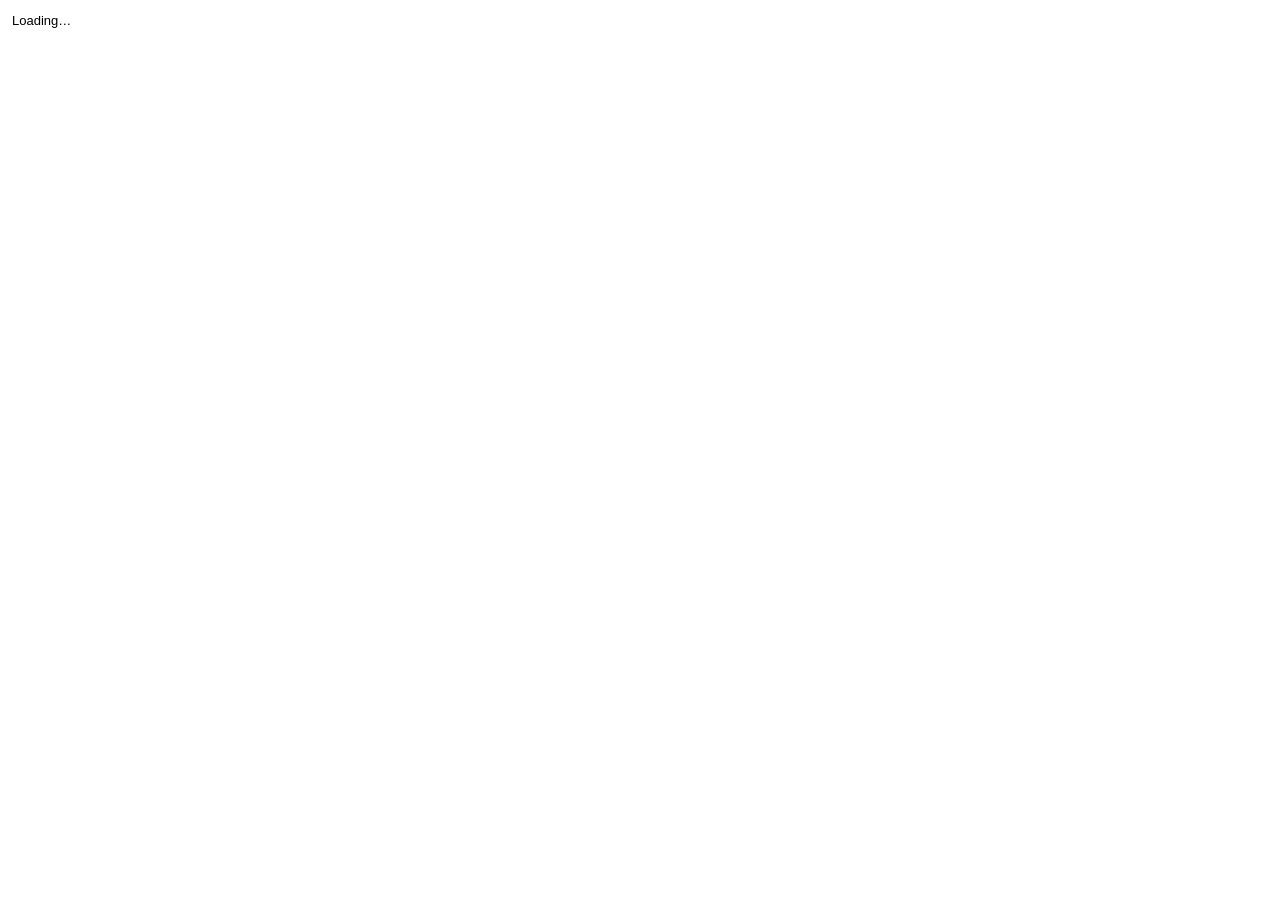
==== extension/popup.html @ dbac2635 "Add Chrome extension for the current YouTube video Popup reads the active tab's video, shows the pre" ====
<!doctype html>
<html lang="en">
<head>
  <meta charset="utf-8">
  <style>
    body { font-family: sans-serif; width: 520px; margin: .75rem; font-size: 13px; }
    #thumb { width: 100%; display: block; margin-bottom: .4rem; }
    button { padding: .3rem .6rem; margin: .2rem .2rem .2rem 0; }
    #cards-wrap { max-height: 360px; overflow-y: auto; }
    table { border-collapse: collapse; width: 100%; margin-top: .5rem; }
    td { border-bottom: 1px solid #ddd; padding: .25rem .4rem; vertical-align: top; }
    td.word { font-size: 1.15rem; white-space: nowrap; }
    .error { color: #c00; }
    .hidden { display: none; }
  </style>
</head>
<body>
  <p id="status">Loading…</p>

  <div id="preview" class="hidden">
    <img id="thumb" alt="">
    <strong id="title"></strong> <span id="author"></span>
    <p><button id="extract-btn">Extract vocabulary</button></p>
  </div>

  <div id="results" class="hidden">
    <span id="count"></span><br>
    <button id="toggle-all">Select / deselect all</button>
    <button data-format="apkg" class="export">Download .apkg</button>
    <button data-format="tsv" class="export">Download TSV</button>
    <div id="cards-wrap">
      <table><tbody id="cards"></tbody></table>
    </div>
  </div>

  <script src="popup.js"></script>
</body>
</html>
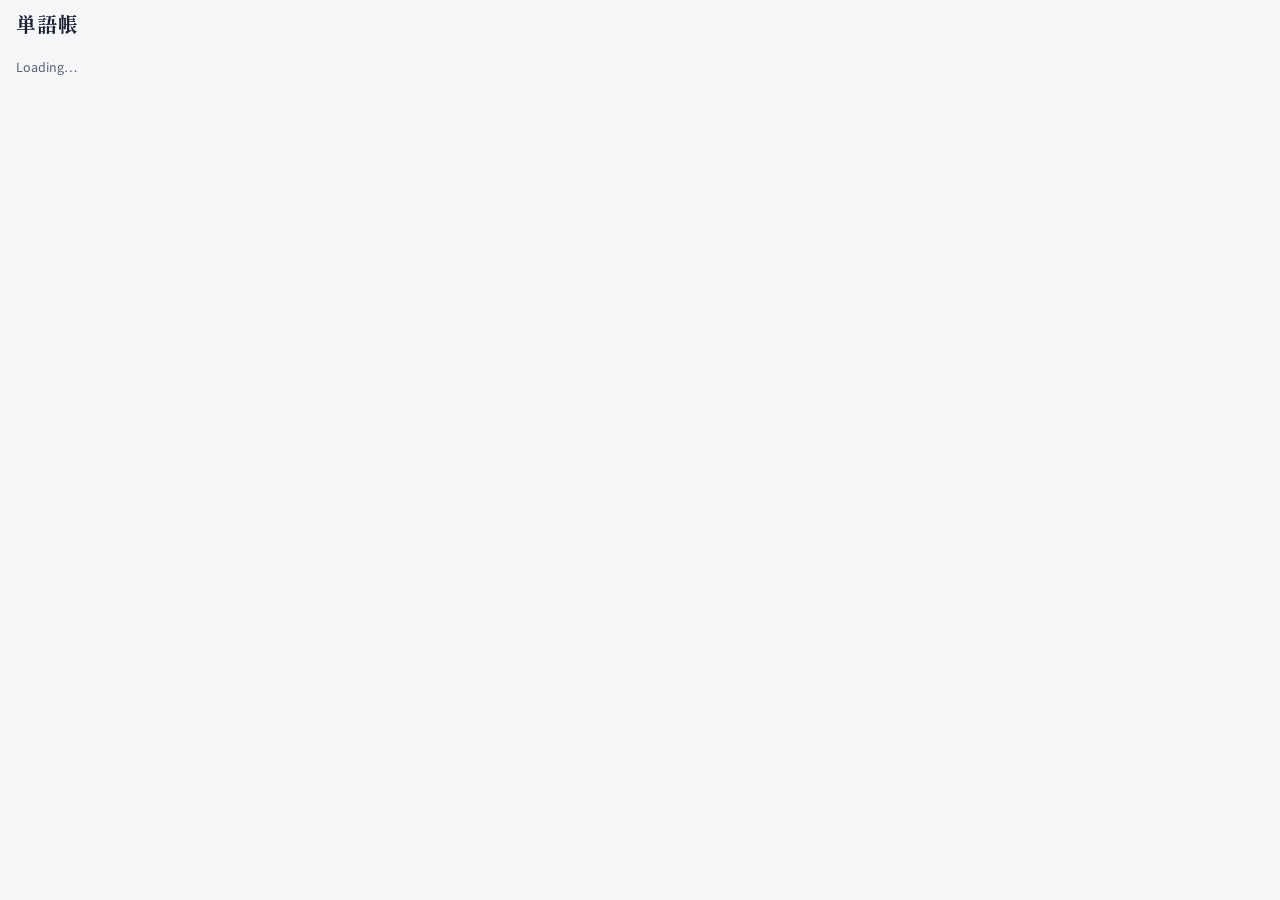
==== commit 91eb9653: "Polish web app and extension UI - Product-style homepage: hero with link field and a live sample of " ====
--- a/extension/popup.html
+++ b/extension/popup.html
@@ -2,36 +2,49 @@
 <html lang="en">
 <head>
   <meta charset="utf-8">
-  <style>
-    body { font-family: sans-serif; width: 520px; margin: .75rem; font-size: 13px; }
-    #thumb { width: 100%; display: block; margin-bottom: .4rem; }
-    button { padding: .3rem .6rem; margin: .2rem .2rem .2rem 0; }
-    #cards-wrap { max-height: 360px; overflow-y: auto; }
-    table { border-collapse: collapse; width: 100%; margin-top: .5rem; }
-    td { border-bottom: 1px solid #ddd; padding: .25rem .4rem; vertical-align: top; }
-    td.word { font-size: 1.15rem; white-space: nowrap; }
-    .error { color: #c00; }
-    .hidden { display: none; }
-  </style>
+  <link rel="preconnect" href="https://fonts.googleapis.com">
+  <link rel="preconnect" href="https://fonts.gstatic.com" crossorigin>
+  <link rel="stylesheet" href="https://fonts.googleapis.com/css2?family=Shippori+Mincho+B1:wght@500;700&family=Source+Sans+3:wght@400;600&family=Zen+Kaku+Gothic+New:wght@400;500;700&display=swap">
+  <link rel="stylesheet" href="popup.css">
 </head>
 <body>
-  <p id="status">Loading…</p>
+  <header>
+    <h1 lang="ja" translate="no">単語帳</h1>
+    <a id="full-page" href="#" target="_blank" hidden>Open full page</a>
+  </header>
 
-  <div id="preview" class="hidden">
-    <img id="thumb" alt="">
-    <strong id="title"></strong> <span id="author"></span>
-    <p><button id="extract-btn">Extract vocabulary</button></p>
+  <div class="panel">
+    <section id="video" class="video" hidden aria-labelledby="video-title">
+      <img id="thumb" alt="" width="128" height="72">
+      <div>
+        <h2 id="video-title"></h2>
+        <p id="channel" class="channel"></p>
+      </div>
+    </section>
+    <button id="extract-btn" class="primary wide" hidden>Extract vocabulary</button>
+
+    <div role="status" aria-live="polite">
+      <p id="status" class="status">Loading…</p>
+      <div id="progress" class="progress" hidden></div>
+    </div>
   </div>
 
-  <div id="results" class="hidden">
-    <span id="count"></span><br>
-    <button id="toggle-all">Select / deselect all</button>
-    <button data-format="apkg" class="export">Download .apkg</button>
-    <button data-format="tsv" class="export">Download TSV</button>
-    <div id="cards-wrap">
-      <table><tbody id="cards"></tbody></table>
+  <section id="results" hidden aria-label="Vocabulary">
+    <div class="toolbar">
+      <span id="count" class="count"></span>
+      <div class="selection">
+        <button id="select-all" class="quiet">Select all</button>
+        <button id="select-none" class="quiet">Clear</button>
+      </div>
+      <input type="search" id="filter" name="filter" autocomplete="off" placeholder="Filter words or meanings…" aria-label="Filter words or meanings">
+      <div class="exports">
+        <button id="export-tsv" data-format="tsv">TSV</button>
+        <button id="export-apkg" data-format="apkg" class="primary">Download Anki deck</button>
+      </div>
     </div>
-  </div>
+    <ul id="word-list" class="word-list"></ul>
+    <p id="no-match" class="empty" hidden>No words match that filter. Clear the filter to see every word.</p>
+  </section>
 
   <script src="popup.js"></script>
 </body>
--- a/extension/popup.css
+++ b/extension/popup.css
@@ -0,0 +1,161 @@
+/* Same tokens as the web app (static/app.css), sized for a 420px popup. */
+:root {
+  --paper: #f5f6f8;
+  --surface: #ffffff;
+  --ink: #1b2033;
+  --ink-soft: #5c6274;
+  --rule: #dfe2e9;
+  --accent: #2f3f94;
+  --accent-ink: #ffffff;
+  --marker: #fbe68a;
+  --danger: #a8231c;
+
+  --font-ui: "Source Sans 3", "Zen Kaku Gothic New", "Hiragino Sans", "Yu Gothic UI", system-ui, sans-serif;
+  --font-word: "Shippori Mincho B1", "Hiragino Mincho ProN", "Yu Mincho", serif;
+
+  --radius: 6px;
+  color-scheme: light;
+}
+
+@media (prefers-color-scheme: dark) {
+  :root {
+    --paper: #12141b;
+    --surface: #1a1d26;
+    --ink: #e6e8ef;
+    --ink-soft: #9ba1b3;
+    --rule: #2b2f3c;
+    --accent: #9aabf5;
+    --accent-ink: #12141b;
+    --marker: rgba(246, 214, 92, 0.32);
+    --danger: #f08a83;
+    color-scheme: dark;
+  }
+}
+
+*, *::before, *::after { box-sizing: border-box; }
+
+body {
+  width: 420px;
+  margin: 0;
+  background: var(--paper);
+  color: var(--ink);
+  font: 14px/1.5 var(--font-ui);
+  -webkit-font-smoothing: antialiased;
+}
+
+header { display: flex; align-items: baseline; justify-content: space-between; padding: 14px 16px 0; }
+header h1 { margin: 0; font: 700 20px/1 var(--font-word); letter-spacing: 0.04em; }
+header a { color: var(--accent); font-size: 13px; text-decoration: none; }
+header a:hover { text-decoration: underline; }
+
+.panel { padding: 12px 16px 16px; }
+
+/* ---------- Video ---------- */
+.video { display: grid; grid-template-columns: 128px 1fr; gap: 12px; align-items: start; }
+.video img { width: 100%; aspect-ratio: 16 / 9; object-fit: cover; border-radius: 4px; display: block; }
+.video h2 {
+  margin: 0;
+  font-size: 14px;
+  line-height: 1.4;
+  font-weight: 600;
+  display: -webkit-box;
+  -webkit-line-clamp: 3;
+  -webkit-box-orient: vertical;
+  overflow: hidden;
+}
+.video .channel { margin: 2px 0 0; color: var(--ink-soft); font-size: 13px; }
+
+/* ---------- Controls ---------- */
+button {
+  height: 34px;
+  padding: 0 14px;
+  font: 600 14px var(--font-ui);
+  color: var(--ink);
+  background: var(--surface);
+  border: 1px solid var(--rule);
+  border-radius: var(--radius);
+  cursor: pointer;
+  white-space: nowrap;
+  touch-action: manipulation;
+}
+button:hover:not(:disabled) { border-color: var(--ink-soft); }
+button.primary { background: var(--accent); border-color: var(--accent); color: var(--accent-ink); }
+button.primary:hover:not(:disabled) { filter: brightness(1.12); border-color: var(--accent); }
+button.quiet { border-color: transparent; background: none; color: var(--accent); padding: 0 6px; }
+button.quiet:hover:not(:disabled) { border-color: transparent; text-decoration: underline; }
+button:disabled { opacity: 0.45; cursor: not-allowed; }
+button.wide { width: 100%; margin-top: 12px; }
+
+input[type="search"] {
+  width: 100%;
+  height: 34px;
+  padding: 0 10px;
+  font: inherit;
+  color: inherit;
+  background: var(--surface);
+  border: 1px solid var(--rule);
+  border-radius: var(--radius);
+}
+input::placeholder { color: var(--ink-soft); opacity: 0.8; }
+
+:focus-visible { outline: 2px solid var(--accent); outline-offset: 2px; }
+
+/* ---------- Status ---------- */
+.status { margin: 12px 0 0; color: var(--ink-soft); }
+.status:empty { margin: 0; }
+.status.error { color: var(--danger); }
+.status code { font-size: 12px; background: var(--surface); border: 1px solid var(--rule); border-radius: 3px; padding: 0 4px; }
+.progress { height: 2px; margin-top: 8px; background: var(--rule); overflow: hidden; }
+.progress::after {
+  content: "";
+  display: block;
+  width: 30%;
+  height: 100%;
+  background: var(--accent);
+  animation: progress 1.2s ease-in-out infinite;
+}
+@keyframes progress { from { transform: translateX(-100%); } to { transform: translateX(340%); } }
+
+/* ---------- Results ---------- */
+.toolbar { display: grid; grid-template-columns: 1fr auto; gap: 8px; align-items: center; padding: 12px 16px; border-top: 1px solid var(--rule); border-bottom: 1px solid var(--rule); }
+.toolbar .count { color: var(--ink-soft); font-variant-numeric: tabular-nums; }
+.toolbar .selection { display: flex; }
+.toolbar input[type="search"] { grid-column: 1 / -1; }
+.toolbar .exports { grid-column: 1 / -1; display: grid; grid-template-columns: auto 1fr; gap: 8px; }
+
+.word-list { list-style: none; margin: 0; padding: 0 16px; max-height: 340px; overflow-y: auto; }
+.word-list > li { border-bottom: 1px solid var(--rule); content-visibility: auto; contain-intrinsic-size: auto 96px; }
+.word-list > li:last-child { border-bottom: 0; }
+
+.word {
+  display: grid;
+  grid-template-columns: 16px 1fr auto;
+  gap: 2px 12px;
+  align-items: baseline;
+  padding: 12px 0 10px;
+  cursor: pointer;
+}
+/* Checkbox lines up with the kanji, below the furigana line. */
+.word input { margin: 19px 0 0; width: 16px; height: 16px; accent-color: var(--accent); align-self: start; cursor: pointer; }
+.word .body { grid-column: 2 / -1; }
+
+.headword { font: 500 22px/1.3 var(--font-word); }
+.headword:not(:has(ruby)) { padding-top: 13px; }
+.headword rt { font: 400 10px var(--font-ui); color: var(--ink-soft); letter-spacing: 0.05em; padding-bottom: 1px; }
+
+.meaning ol { margin: 0; padding: 0; list-style: none; counter-reset: sense; }
+.meaning li { counter-increment: sense; display: grid; grid-template-columns: 1.1em 1fr; align-items: baseline; }
+.meaning li::before { content: counter(sense); color: var(--ink-soft); font-size: 12px; font-variant-numeric: tabular-nums; }
+.sentence { margin: 3px 0 0; font-size: 13px; color: var(--ink-soft); }
+.sentence mark { color: var(--ink); background: linear-gradient(transparent 55%, var(--marker) 55%); padding: 0 1px; }
+
+.seen { color: var(--ink-soft); font-size: 12px; font-variant-numeric: tabular-nums; }
+.word.off .headword, .word.off .meaning, .word.off .sentence { opacity: 0.4; }
+
+.empty { padding: 16px; margin: 0; color: var(--ink-soft); }
+
+[hidden] { display: none !important; }
+
+@media (prefers-reduced-motion: reduce) {
+  .progress::after { animation: none; width: 100%; opacity: 0.4; }
+}
